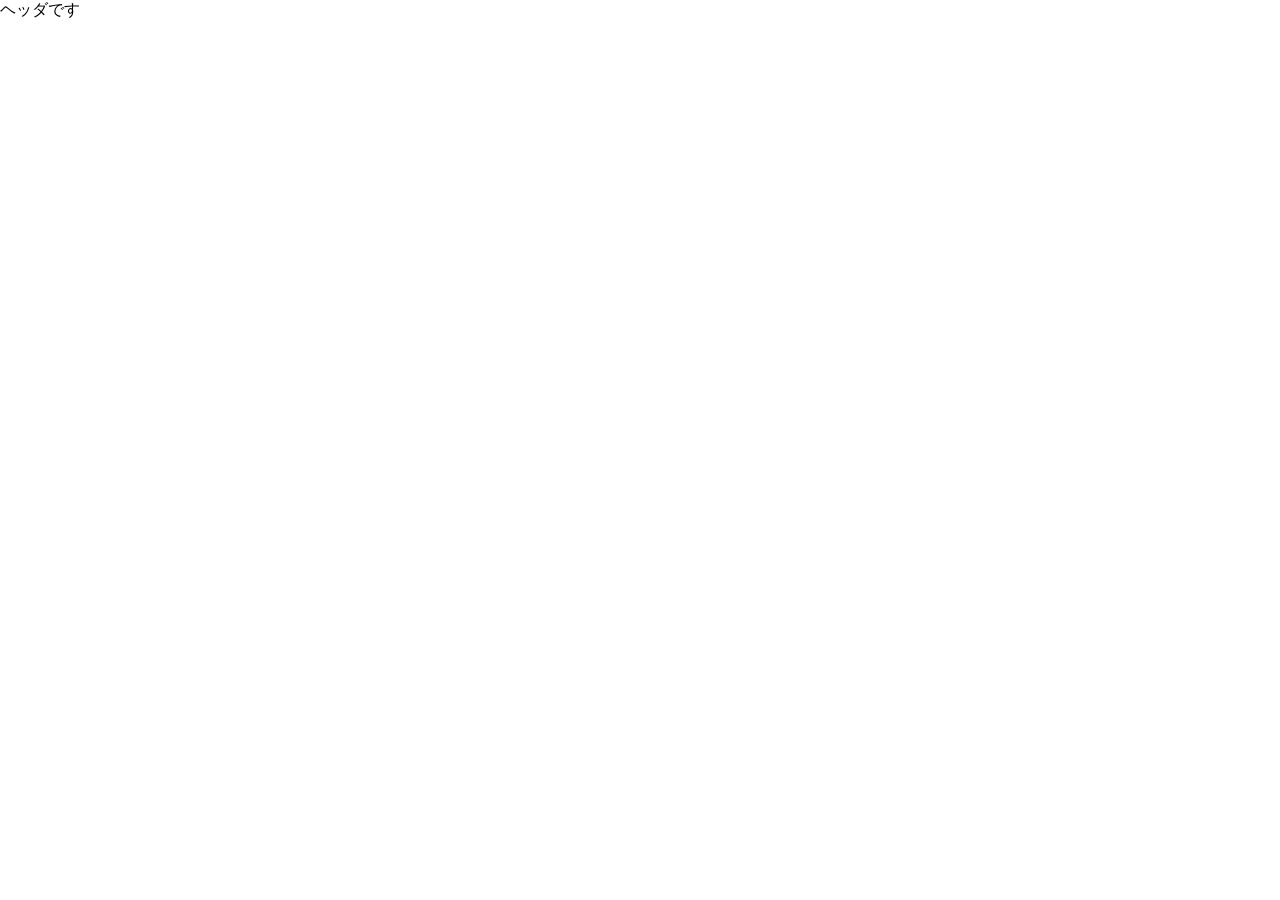
==== common.html @ 0cc83c43 "余分なcss初期化" ====
<!DOCTYPE html>
<html lang="ja">
  <head>
        <meta charset="UTF-8">
        <title>研究開発リテラシー15班</title>
        <meta name="description" content="#TODO">
        <meta name="viewport" content="width=device-width">
        <script src=""></script>
        <link href="css/common.css" rel="stylesheet">
  </head>
  <body>
    <header>
      <div>
        <p>
          ヘッダです
        </p>
      </div>
    </header>
  </body>
</html>
---- css/common.css ----
p,body,html,
*::after,
*::before{
	margin: 0;
	padding: 0;
	box-sizing: border-box;
}

html,body{
	height: 100%;
	width: 100%;
}
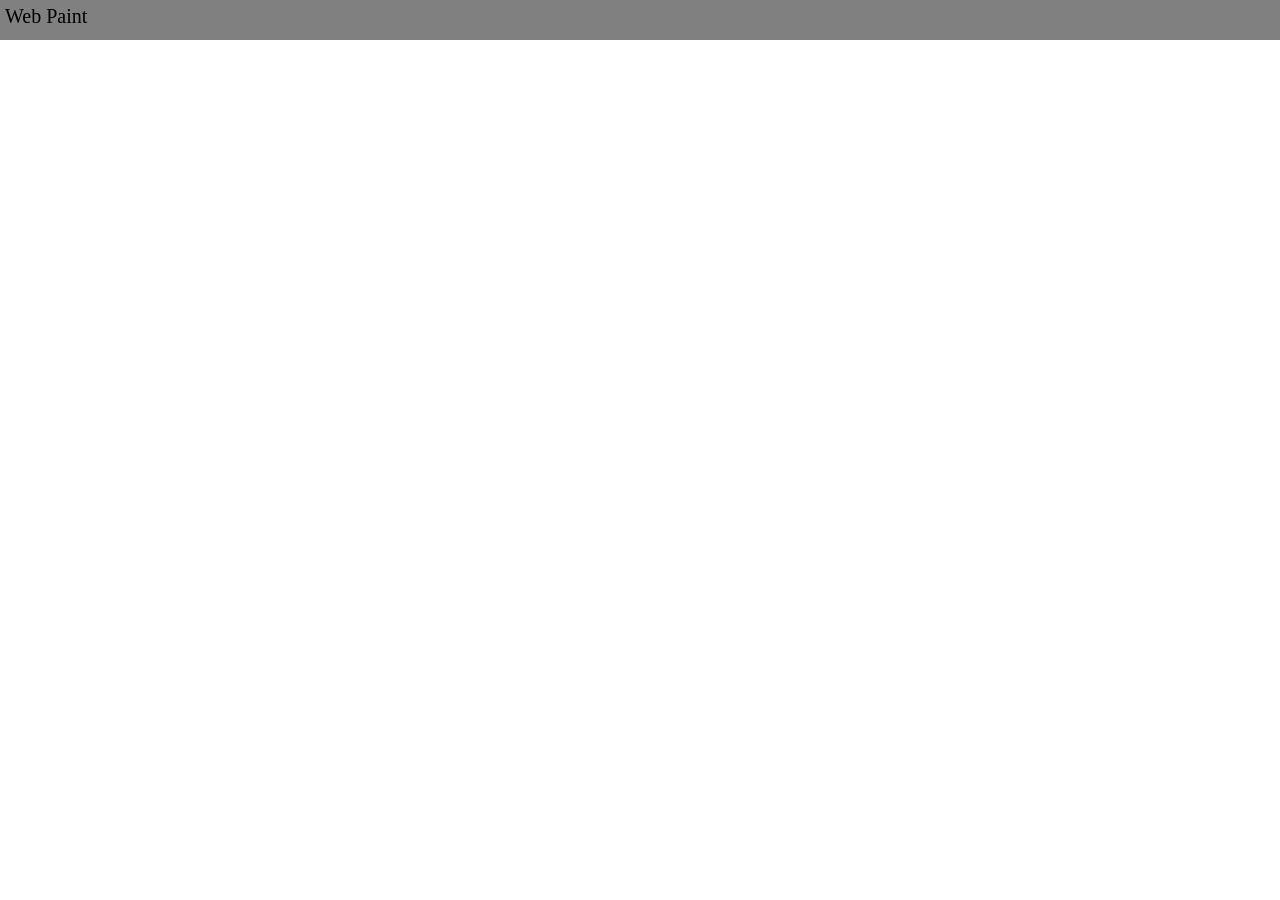
==== commit a1adab7a: "edit.html作業前" ====
--- a/common.html
+++ b/common.html
@@ -9,12 +9,16 @@
         <link href="css/common.css" rel="stylesheet">
   </head>
   <body>
-    <header>
-      <div>
-        <p>
-          ヘッダです
-        </p>
+    <header class="header">
+      <div class="pagetitle">
+        <a href="./index.html">Web Paint</a>
       </div>
     </header>
+    <main>
+
+    </main>
+    <footer class="footer">
+      
+    </footer>
   </body>
 </html>
--- a/css/common.css
+++ b/css/common.css
@@ -6,7 +6,22 @@
 	box-sizing: border-box;
 }
 
+a{
+	text-decoration: none;
+	color: inherit;
+}
+
 html,body{
 	height: 100%;
 	width: 100%;
+}
+
+.header{
+	background-color: gray;
+	height: 30px;
+	padding: 5px;
+}
+
+.pagetitle{
+	font-size: 20px;
 }
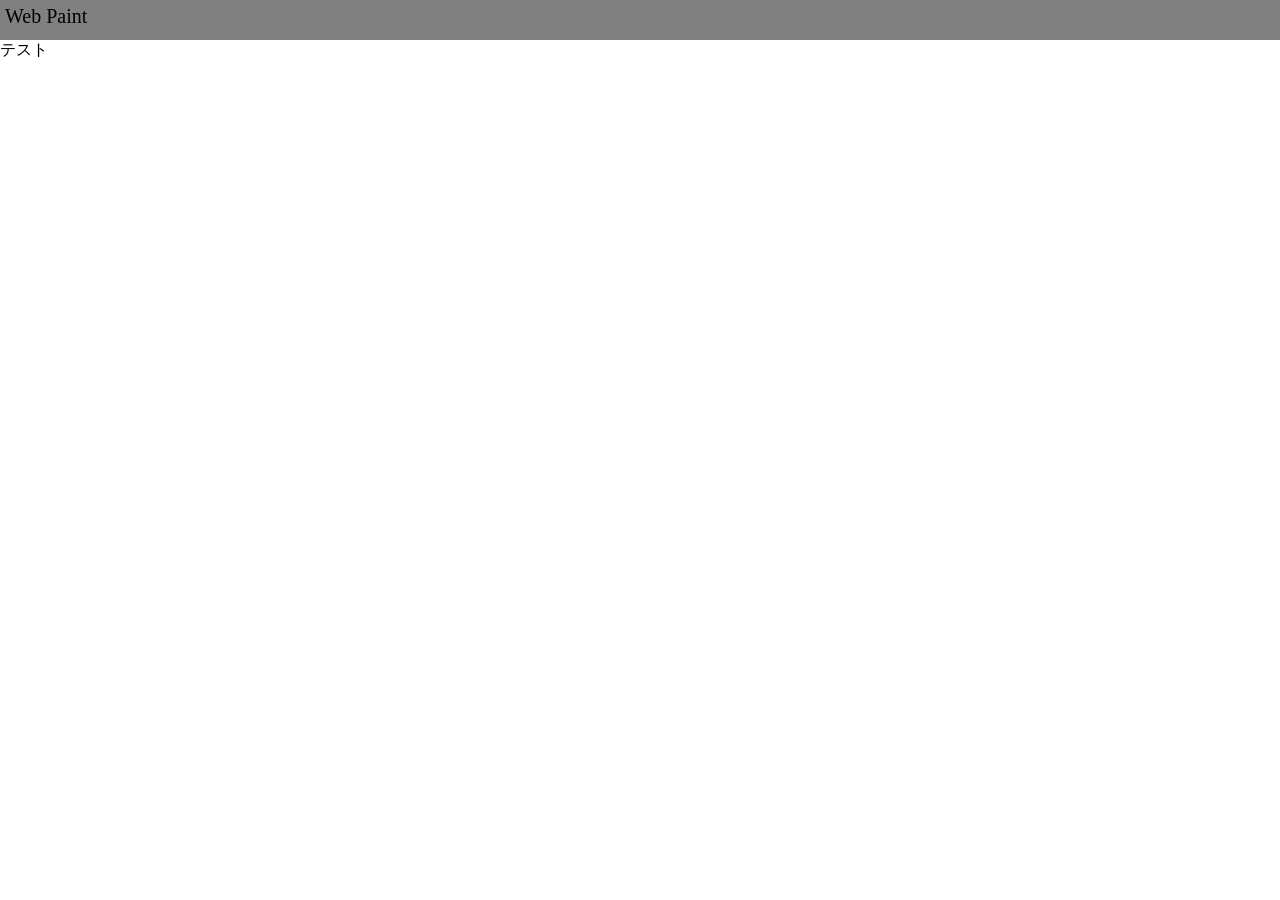
==== commit e1bb0b27: "test" ====
--- a/common.html
+++ b/common.html
@@ -15,6 +15,7 @@
       </div>
     </header>
     <main>
+      <p>テスト</p>
 
     </main>
     <footer class="footer">
--- a/css/common.css
+++ b/css/common.css
@@ -24,4 +24,5 @@
 
 .pagetitle{
 	font-size: 20px;
+	
 }
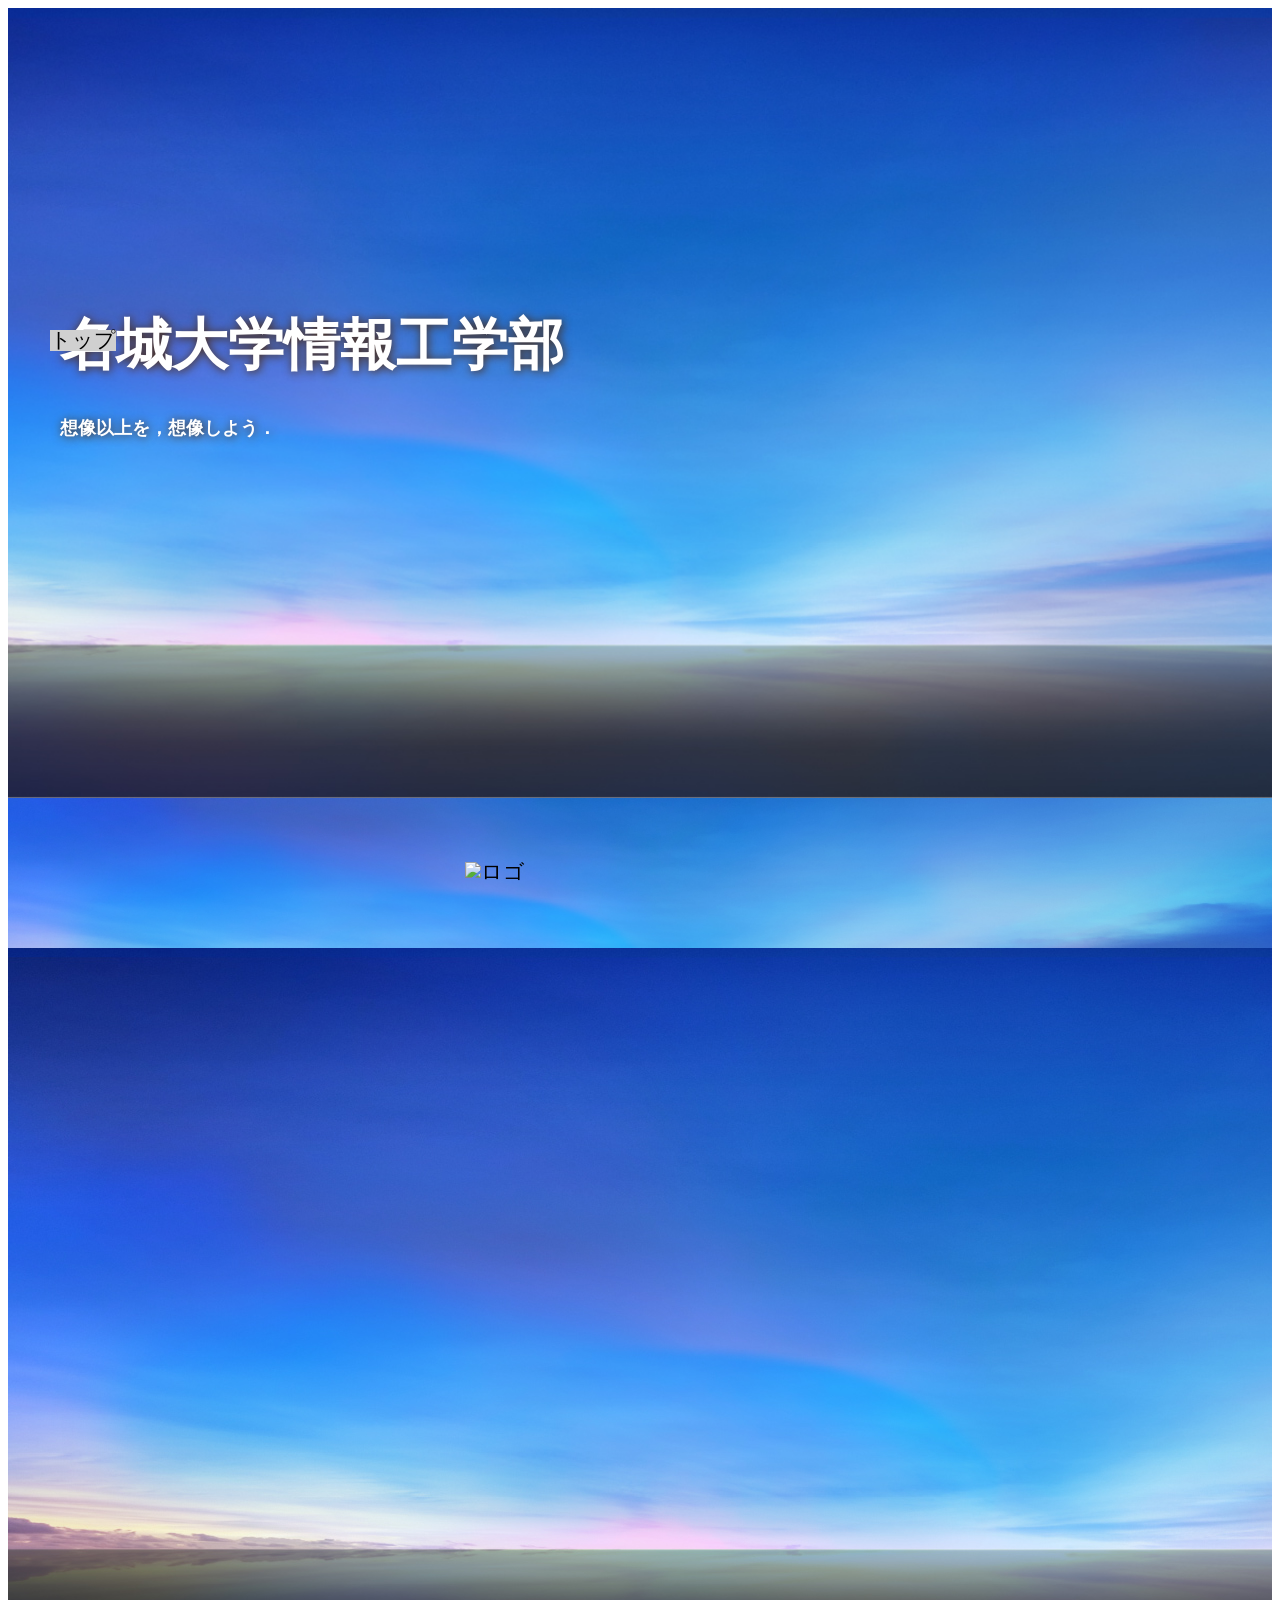
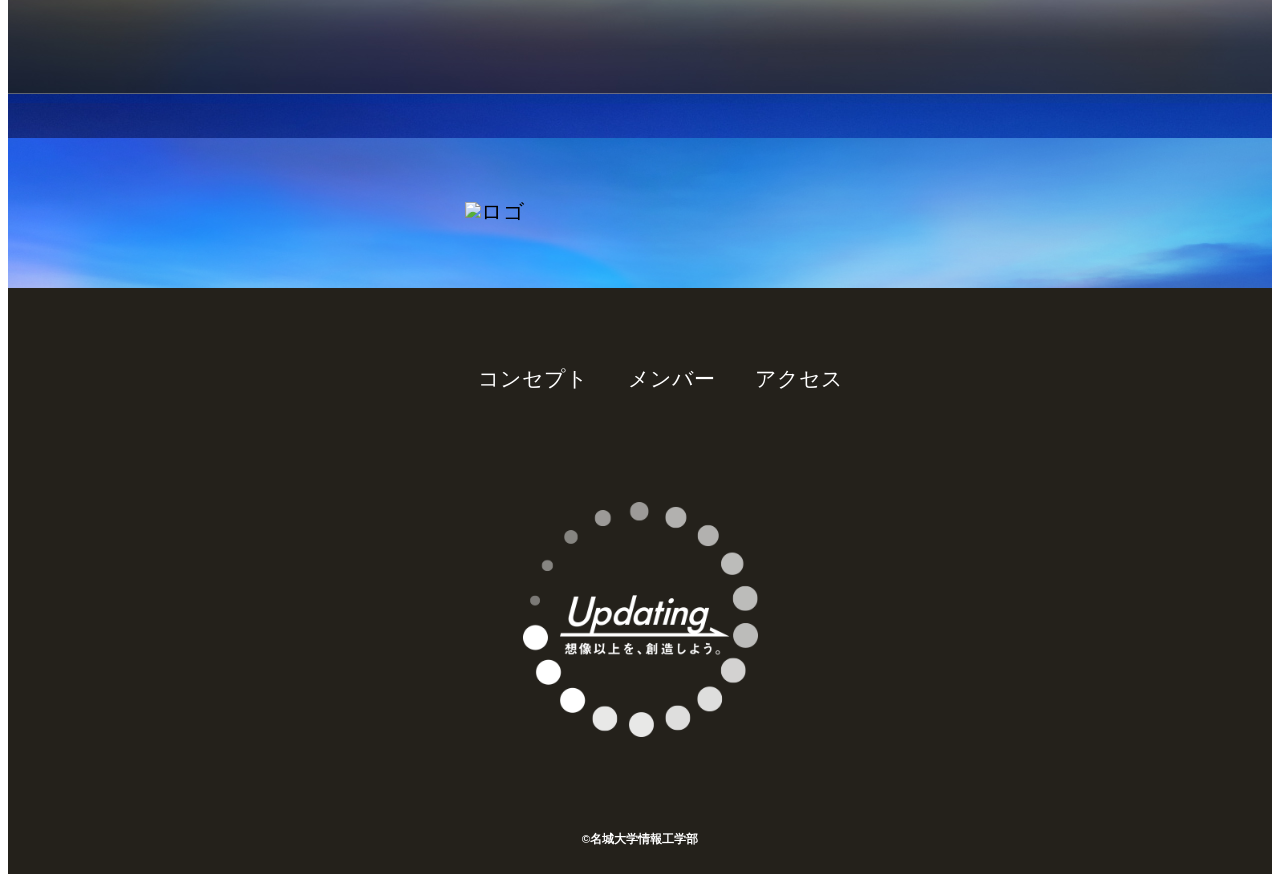
==== commit a70af77f: "edit common" ====
--- a/common.html
+++ b/common.html
@@ -5,21 +5,72 @@
         <title>研究開発リテラシー15班</title>
         <meta name="description" content="#TODO">
         <meta name="viewport" content="width=device-width">
-        <script src=""></script>
+        <script src="https://ajax.googleapis.com/ajax/libs/jquery/1.11.0/jquery.min.js"></script>
+        <script src="js/toggle-menu.js"></script>
         <link href="css/common.css" rel="stylesheet">
-  </head>
-  <body>
-    <header class="header">
-      <div class="pagetitle">
-        <a href="./index.html">Web Paint</a>
-      </div>
-    </header>
-    <main>
-      <p>テスト</p>
+</head>
+    <body>
+        <header class="header">
+          <!--いったんコメントアウト
+            <div class="header-inner">
+                <a class="header-logo" href="index.html">
+                    <img src="images/common/logo.png" alt="ロゴ">
+                </a>
+                <button class="toggle-menu-button"></button>
+                <div class="header-site-menu">
+                    <nav class="site-menu">
+                        <ul>
+                            <li><a href="concept.html">コンセプト</a></li>
+                            <li><a href="members.html">メンバー</a></li>
+                            <li><a href="access.html">アクセス</a></li>
+                        </ul>
+                    </nav>
+                </div>
+            </div>-->
+        </header>
+        <main class="main">
+            <nav class="floating">
+                <a href="#">トップ</a>
+            </nav>
+            <div class="first-view">
+                <div class="first-view-text">
+                    <h1>名城大学情報工学部</h1>
+                    <p>想像以上を，想像しよう．</p>
+                </div>
+            </div>
+            <!--ペイントへ-->
+            <div class="to-paint">
+                <a class="to-paint-logo" href="paint.html">
+                    <img src="images/common/logo.png" alt="ロゴ">
+                </a>
+                <button class="to-paint-button"></button>
+            </div>
+            <!--ぺいんと説明-->
+            <div class="explane">
+              
+            </div>
+            <!--ペイントへ-->
+            <div class="to-paint">
+                <a class="to-paint-logo" href="paint.html">
+                    <img src="images/common/logo.png" alt="ロゴ">
+                </a>
+                <button class="to-paint-button"></button>
+            </div>
 
-    </main>
+
+        </main>
     <footer class="footer">
-      
+                <nav class="site-menu">
+                    <ul>
+                        <li><a href="concept.html">コンセプト</a></li>
+                        <li><a href="members.html">メンバー</a></li>
+                        <li><a href="access.html">アクセス</a></li>
+                    </ul>
+                </nav>
+                <a class="footer-logo" href="index.html">
+                    <img src="images/common/logo_footer.png" alt="ロゴ">
+                </a>
+                <p class="copyright"><small>&copy;名城大学情報工学部</small></p>
     </footer>
   </body>
 </html>
--- a/css/common.css
+++ b/css/common.css
@@ -1,28 +1,224 @@
-p,body,html,
-*::after,
-*::before{
-	margin: 0;
-	padding: 0;
-	box-sizing: border-box;
-}
-
+@charset "utf-8";
+nav.floating {
+    position: absolute;
+    top: 100px;
+    left: 50px;
+    background-color: #d0d0d0;
+}
+::before,
+::after{
+    padding: 0;
+    margin: 0;
+    box-sizing:border-box;
+}
+ul, ol{
+    list-style: none;
+}
 a{
-	text-decoration: none;
-	color: inherit;
-}
-
-html,body{
-	height: 100%;
-	width: 100%;
-}
-
-.header{
-	background-color: gray;
-	height: 30px;
-	padding: 5px;
-}
-
-.pagetitle{
-	font-size: 20px;
-	
+    color: inherit;
+    text-decoration: none;
+}
+
+body{
+    font-family: sans-serif;
+    font-size: 16pt;
+    color: #000000;
+    line-height: 1;
+    background-color: #ffffff;
+}
+
+img{
+    max-width: 100%;
+}
+.first-view {
+    height: calc(100vh - 110px);
+    background-image: url(../images/index/bg_main.jpg);
+    background-repeat: no-repeat;
+    background-position: center center;
+    background-size: cover; display: flex;
+    align-items: center;
+}
+.first-view-text {
+    width: 100%;
+    max-width: 1200px;
+    margin-left: auto;
+    margin-right: auto;
+    padding-left: 40px;
+    padding-bottom: 80px;
+    color: #ffffff;
+    font-weight: bold;
+    text-shadow: 1px 1px 10px #4b2c14;
+}
+.first-view-text h1 {
+    font-family: 'Montserrat', sans-serif;
+    font-size: 56px;
+    line-height: 72px;
+}
+.first-view-text p {
+    font-size: 18px;
+    margin-top: 20px;
+}
+.lead {
+    max-width: 1200px;
+    margin: 60px auto;
+}
+
+
+.header-inner {
+    max-width: 1200px;
+    height: 110px;
+    margin-left: auto;
+    margin-right: auto;
+    padding-left: 40px;
+    padding-right: 40px;
+    display: flex;
+    justify-content: space-between;
+    align-items: center;
+}
+.toggle-menu-button {
+    display: none;
+}
+
+.header-logo {
+    display: block;
+    width: 170px;
+}
+
+.to-paint{
+	max-width: 100%;
+    height: 150px;
+    background-image: url(../images/index/bg_main.jpg);
+    background-repeat: no-repeat;
+    background-position: center center;
+    background-size: cover; display: flex;
+    align-items: center;
+	justify-content: center;
+}
+.to-paint-logo{
+	display: block;
+    width: 350px;
+	transition: transform 0.1s, filter 0.1s;
+}
+/* カーソルで触れたときのアクション */
+.to-paint-logo:hover {
+    filter: brightness(70%);
+}
+/* クリック時のアクション */
+.to-paint-logo:active {
+    transform: scale(0.95);
+    filter: brightness(70%);
+}
+
+
+.to-paint-button{
+	display: none;
+}
+
+.explane{
+	height: calc(100vh - 110px);
+    background-image: url(../images/index/bg_main.jpg);
+}
+
+
+
+.site-menu ul {
+    display: flex;
+}
+
+.site-menu ul li {
+    margin-left: 20px;
+    margin-right: 20px;
+}
+.site-menu ul li a {
+    font-family: 'Lato', sans-serif;
+}
+
+
+
+.footer {
+    color: #ffffff;
+    background-color: #24211b;
+    padding-top: 60px;
+    padding-bottom: 15px;
+    display: flex;
+    flex-direction: column;
+    align-items: center;
+}
+
+.footer-logo {
+    display: block;
+    width: 235px;
+    margin-top: 90px;
+}
+
+.copyright {
+    font-size: 14px;
+    font-weight: bold;
+    margin-top: 90px;
+}
+@media (max-width: 800px) {
+    .site-menu ul {
+    display: block;
+    text-align: center;
+    }
+    .site-menu li {
+    margin-top: 20px;
+    }
+    .header {
+    position: fixed;
+    top: 0;
+    left: 0;
+    right: 0;
+    background-color: #ffffff;
+    height: 50px;
+    z-index: 10;
+    box-shadow: 0 3px 6px rgba(0, 0, 0, 0.1);
+    }
+    .header-inner {
+    padding-left: 20px;
+    padding-right: 20px;
+    height: 100%;
+    position: relative;
+    }
+    .header-logo {
+    width: 100px;
+    }
+    .main {
+    padding-top: 50px;
+    }
+    .footer-logo {
+    margin-top: 60px;
+    }
+    .header-site-menu {
+        position: absolute;
+        top: 100%;
+        left: 0;
+        right: 0;
+        color: #ffffff;
+        background-color: #736e62;
+        padding-top: 30px;
+        padding-bottom: 50px;
+        display: none;
+    }
+    .header-site-menu.is-show{
+        display: block;
+    }
+
+    .toggle-menu-button{
+        display: block;
+        width: 44px;
+        height: 34px;
+        background-image: url(../images/common/icon-menu.png);
+        background-size: 50%;
+        background-position: center;
+        background-repeat: no-repeat;
+        background-color: transparent;
+        border: none;
+        border-radius: 0;
+        outline: none;
+    }
+    
+    .copyright {
+    margin-top: 50px;
+    }
 }
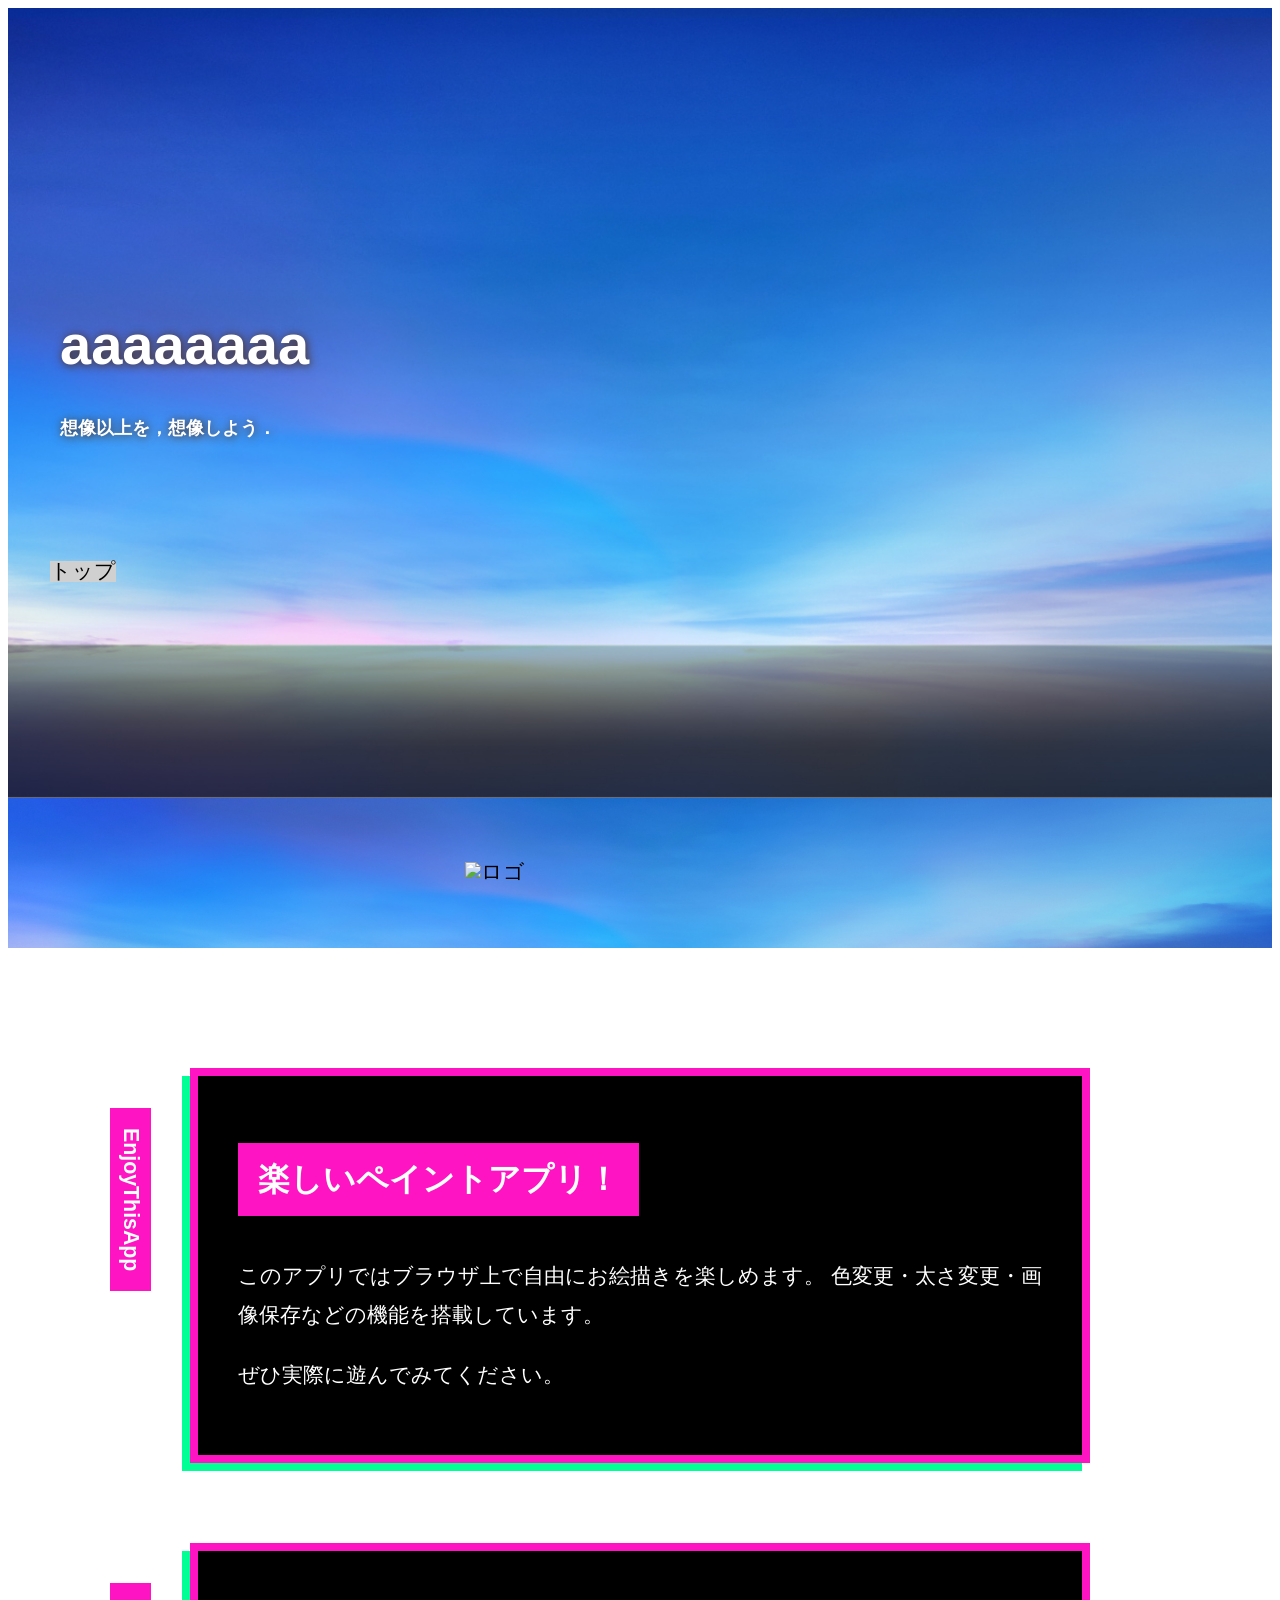
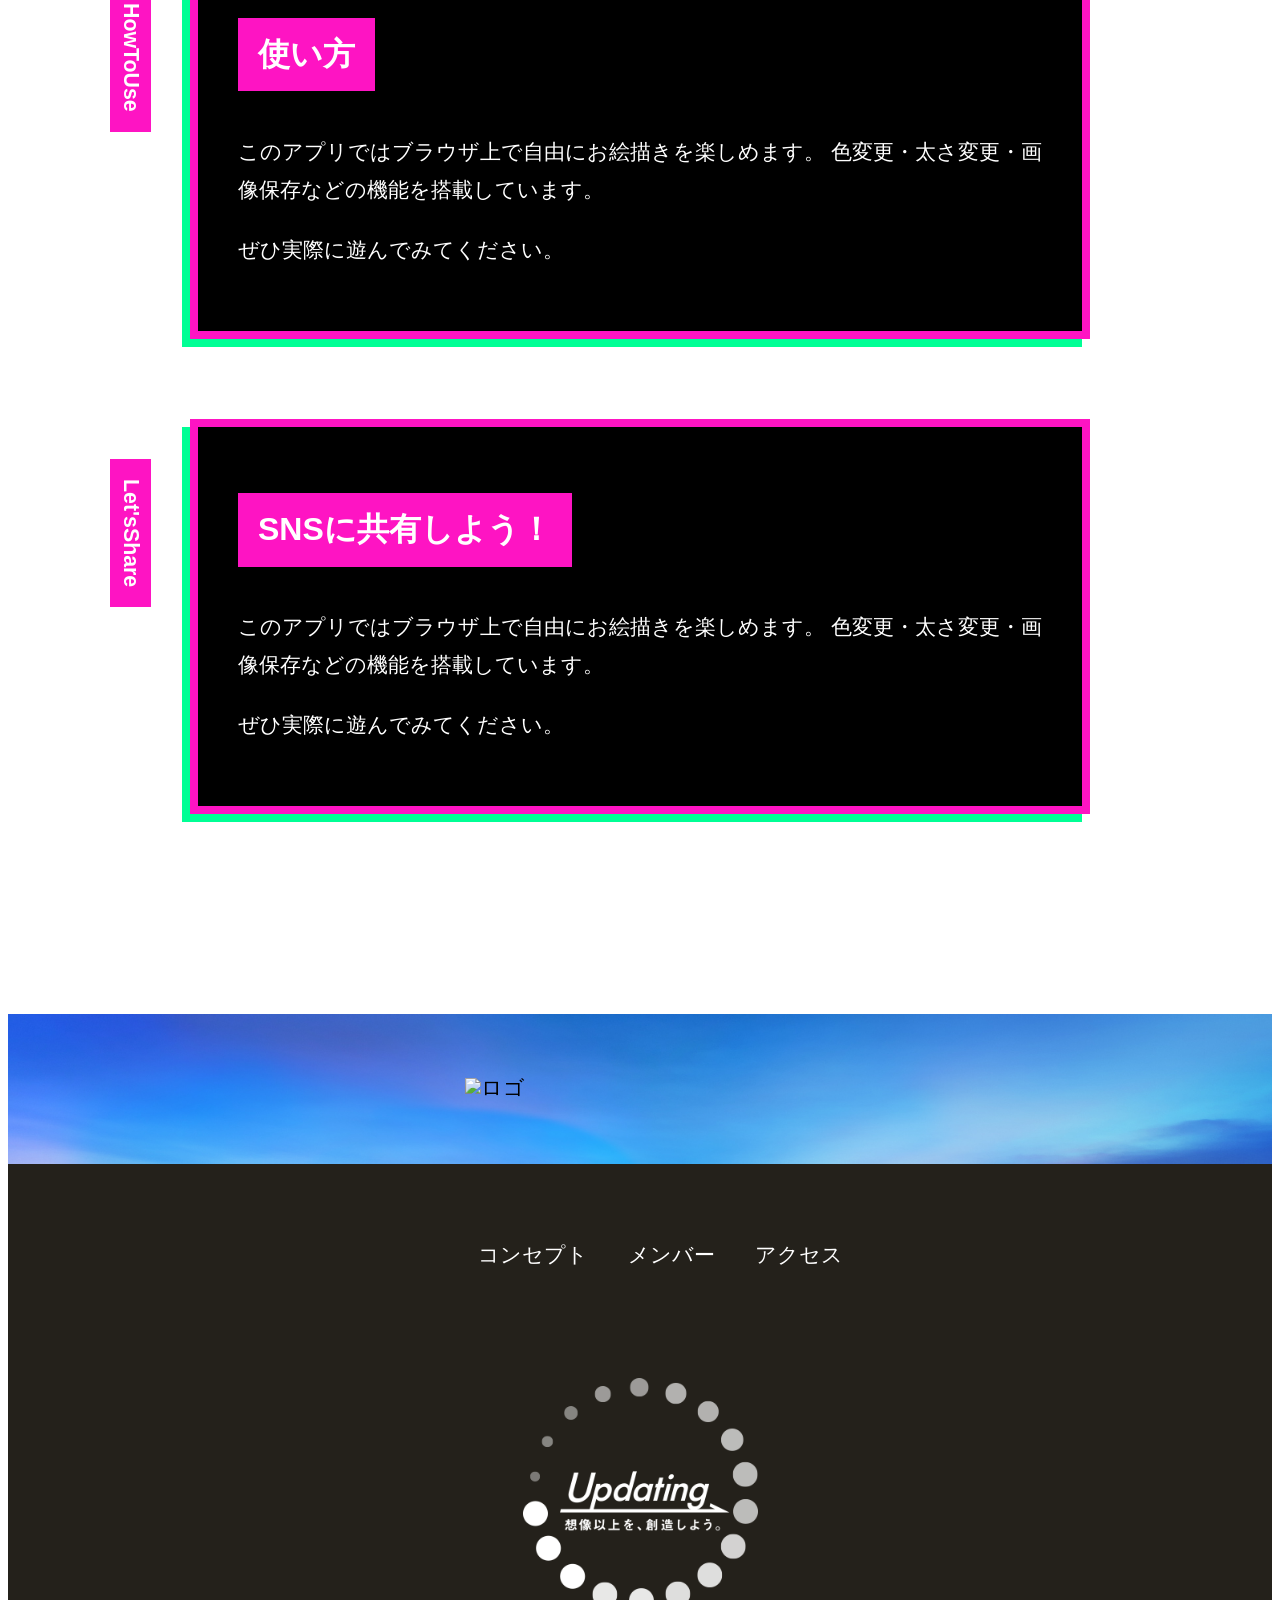
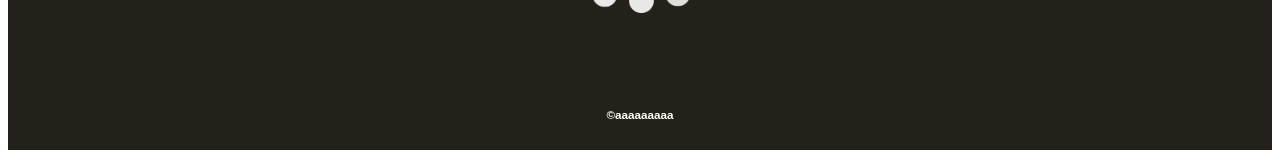
==== commit a75e3eb9: "edit common2" ====
--- a/common.html
+++ b/common.html
@@ -6,7 +6,7 @@
         <meta name="description" content="#TODO">
         <meta name="viewport" content="width=device-width">
         <script src="https://ajax.googleapis.com/ajax/libs/jquery/1.11.0/jquery.min.js"></script>
-        <script src="js/toggle-menu.js"></script>
+        
         <link href="css/common.css" rel="stylesheet">
 </head>
     <body>
@@ -34,7 +34,7 @@
             </nav>
             <div class="first-view">
                 <div class="first-view-text">
-                    <h1>名城大学情報工学部</h1>
+                    <h1>aaaaaaaa</h1>
                     <p>想像以上を，想像しよう．</p>
                 </div>
             </div>
@@ -47,7 +47,53 @@
             </div>
             <!--ぺいんと説明-->
             <div class="explane">
-              
+                <div class="explane-inner">
+                    <div class="news-item">
+                    <div class="news-tag">
+                        EnjoyThisApp
+                    </div>
+                    <div class="news-box">
+                        <h2>楽しいペイントアプリ！</h2>
+                        <p>
+                            このアプリではブラウザ上で自由にお絵描きを楽しめます。
+                            色変更・太さ変更・画像保存などの機能を搭載しています。
+                        </p>
+                        <p>
+                            ぜひ実際に遊んでみてください。
+                        </p>
+                    </div>
+                    </div>
+                    <div class="news-item">
+                    <div class="news-tag">
+                        HowToUse
+                    </div>
+                    <div class="news-box">
+                        <h2>使い方</h2>
+                        <p>
+                            このアプリではブラウザ上で自由にお絵描きを楽しめます。
+                            色変更・太さ変更・画像保存などの機能を搭載しています。
+                        </p>
+                        <p>
+                            ぜひ実際に遊んでみてください。
+                        </p>
+                    </div>
+                    </div>
+                    <div class="news-item">
+                    <div class="news-tag">
+                        Let'sShare
+                    </div>
+                    <div class="news-box">
+                        <h2>SNSに共有しよう！</h2>
+                        <p>
+                            このアプリではブラウザ上で自由にお絵描きを楽しめます。
+                            色変更・太さ変更・画像保存などの機能を搭載しています。
+                        </p>
+                        <p>
+                            ぜひ実際に遊んでみてください。
+                        </p>
+                    </div>
+                    </div>
+                </div>
             </div>
             <!--ペイントへ-->
             <div class="to-paint">
@@ -70,7 +116,9 @@
                 <a class="footer-logo" href="index.html">
                     <img src="images/common/logo_footer.png" alt="ロゴ">
                 </a>
-                <p class="copyright"><small>&copy;名城大学情報工学部</small></p>
+                <p class="copyright"><small>&copy;aaaaaaaaa</small></p>
     </footer>
+    <script src="js/toggle-menu.js"></script>
+    <script src="js/fadein.js"></script>
   </body>
 </html>
--- a/css/common.css
+++ b/css/common.css
@@ -108,16 +108,66 @@
     transform: scale(0.95);
     filter: brightness(70%);
 }
-
-
 .to-paint-button{
 	display: none;
 }
 
 .explane{
-	height: calc(100vh - 110px);
-    background-image: url(../images/index/bg_main.jpg);
-}
+    background-image: url("../images/common/mainBg.png");
+    background-size: cover;
+    background-position: center;
+    padding:120px 0;
+    background-attachment: fixed;
+}
+
+.explane-inner{
+    width:80%;
+    max-width:900px;
+    margin:0 auto;
+    position:relative;
+}
+
+.news-item{
+    position: relative;
+    margin-bottom: 80px;
+
+    opacity:0;
+    transform:translateY(60px) scale(0.9);
+    transition:all 0.8s ease;
+}
+.news-item.show{
+    opacity:1;
+    transform:translateY(0) scale(1);
+}
+
+.news-tag{
+    position:absolute;
+    left:-80px;
+    top:40px;
+    background:#fe14c3;
+    color:white;
+    writing-mode: vertical-rl;
+    padding:20px 10px;
+    font-weight:bold;
+}
+
+.news-box{
+    background:#000000;
+    color:white;
+    border:8px solid #fe14c3;
+    padding:40px;
+    line-height:1.8;
+    box-shadow:-8px 8px 0px #00ff95;
+    margin-bottom:80px;
+}
+
+.news-box h2{
+    background:#fe14c3;
+    display:inline-block;
+    padding:8px 20px;
+    margin-bottom:20px;
+}
+
 
 
 
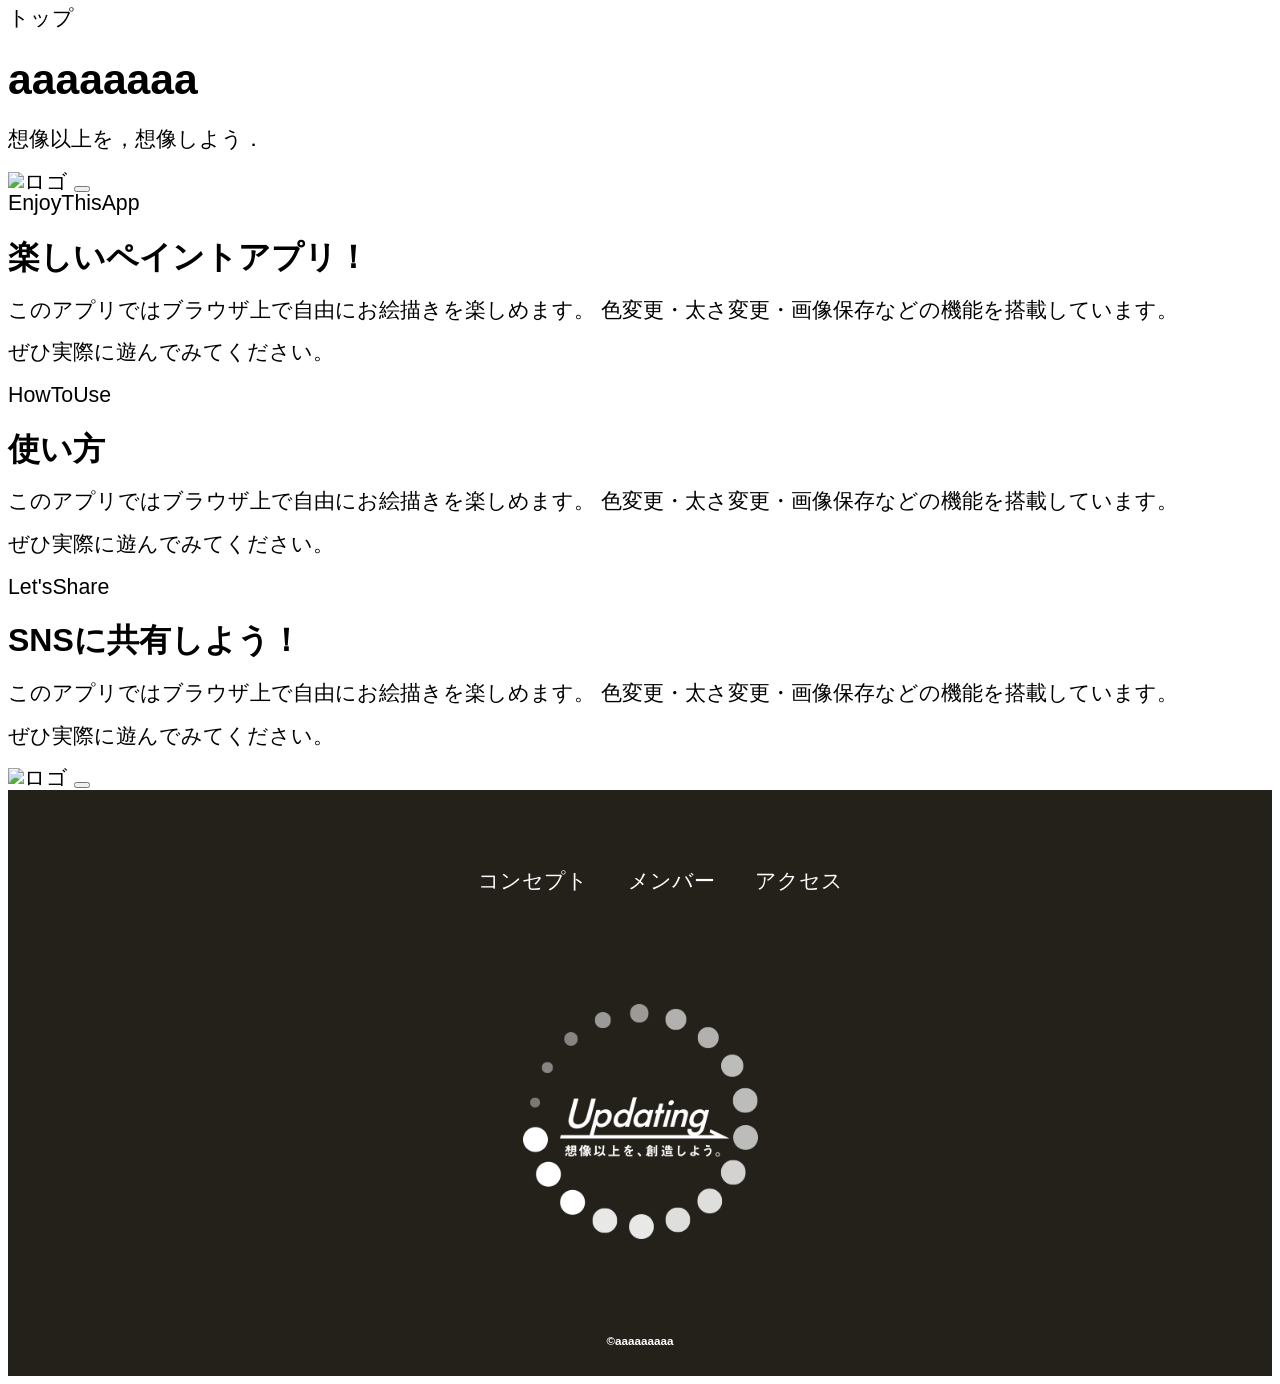
==== commit 65301b14: "create index.css and index.html" ====
--- a/common.html
+++ b/common.html
@@ -8,6 +8,10 @@
         <script src="https://ajax.googleapis.com/ajax/libs/jquery/1.11.0/jquery.min.js"></script>
         
         <link href="css/common.css" rel="stylesheet">
+        <!-- ドットのフォント -->
+        <link rel="preconnect" href="https://fonts.googleapis.com">
+        <link rel="preconnect" href="https://fonts.gstatic.com" crossorigin>
+        <link href="https://fonts.googleapis.com/css2?family=DotGothic16&display=swap" rel="stylesheet">
 </head>
     <body>
         <header class="header">
--- a/css/common.css
+++ b/css/common.css
@@ -1,10 +1,5 @@
 @charset "utf-8";
-nav.floating {
-    position: absolute;
-    top: 100px;
-    left: 50px;
-    background-color: #d0d0d0;
-}
+
 ::before,
 ::after{
     padding: 0;
@@ -18,6 +13,7 @@
     color: inherit;
     text-decoration: none;
 }
+    
 
 body{
     font-family: sans-serif;
@@ -30,34 +26,8 @@
 img{
     max-width: 100%;
 }
-.first-view {
-    height: calc(100vh - 110px);
-    background-image: url(../images/index/bg_main.jpg);
-    background-repeat: no-repeat;
-    background-position: center center;
-    background-size: cover; display: flex;
-    align-items: center;
-}
-.first-view-text {
-    width: 100%;
-    max-width: 1200px;
-    margin-left: auto;
-    margin-right: auto;
-    padding-left: 40px;
-    padding-bottom: 80px;
-    color: #ffffff;
-    font-weight: bold;
-    text-shadow: 1px 1px 10px #4b2c14;
-}
-.first-view-text h1 {
-    font-family: 'Montserrat', sans-serif;
-    font-size: 56px;
-    line-height: 72px;
-}
-.first-view-text p {
-    font-size: 18px;
-    margin-top: 20px;
-}
+
+
 .lead {
     max-width: 1200px;
     margin: 60px auto;
@@ -83,93 +53,6 @@
     display: block;
     width: 170px;
 }
-
-.to-paint{
-	max-width: 100%;
-    height: 150px;
-    background-image: url(../images/index/bg_main.jpg);
-    background-repeat: no-repeat;
-    background-position: center center;
-    background-size: cover; display: flex;
-    align-items: center;
-	justify-content: center;
-}
-.to-paint-logo{
-	display: block;
-    width: 350px;
-	transition: transform 0.1s, filter 0.1s;
-}
-/* カーソルで触れたときのアクション */
-.to-paint-logo:hover {
-    filter: brightness(70%);
-}
-/* クリック時のアクション */
-.to-paint-logo:active {
-    transform: scale(0.95);
-    filter: brightness(70%);
-}
-.to-paint-button{
-	display: none;
-}
-
-.explane{
-    background-image: url("../images/common/mainBg.png");
-    background-size: cover;
-    background-position: center;
-    padding:120px 0;
-    background-attachment: fixed;
-}
-
-.explane-inner{
-    width:80%;
-    max-width:900px;
-    margin:0 auto;
-    position:relative;
-}
-
-.news-item{
-    position: relative;
-    margin-bottom: 80px;
-
-    opacity:0;
-    transform:translateY(60px) scale(0.9);
-    transition:all 0.8s ease;
-}
-.news-item.show{
-    opacity:1;
-    transform:translateY(0) scale(1);
-}
-
-.news-tag{
-    position:absolute;
-    left:-80px;
-    top:40px;
-    background:#fe14c3;
-    color:white;
-    writing-mode: vertical-rl;
-    padding:20px 10px;
-    font-weight:bold;
-}
-
-.news-box{
-    background:#000000;
-    color:white;
-    border:8px solid #fe14c3;
-    padding:40px;
-    line-height:1.8;
-    box-shadow:-8px 8px 0px #00ff95;
-    margin-bottom:80px;
-}
-
-.news-box h2{
-    background:#fe14c3;
-    display:inline-block;
-    padding:8px 20px;
-    margin-bottom:20px;
-}
-
-
-
 
 .site-menu ul {
     display: flex;
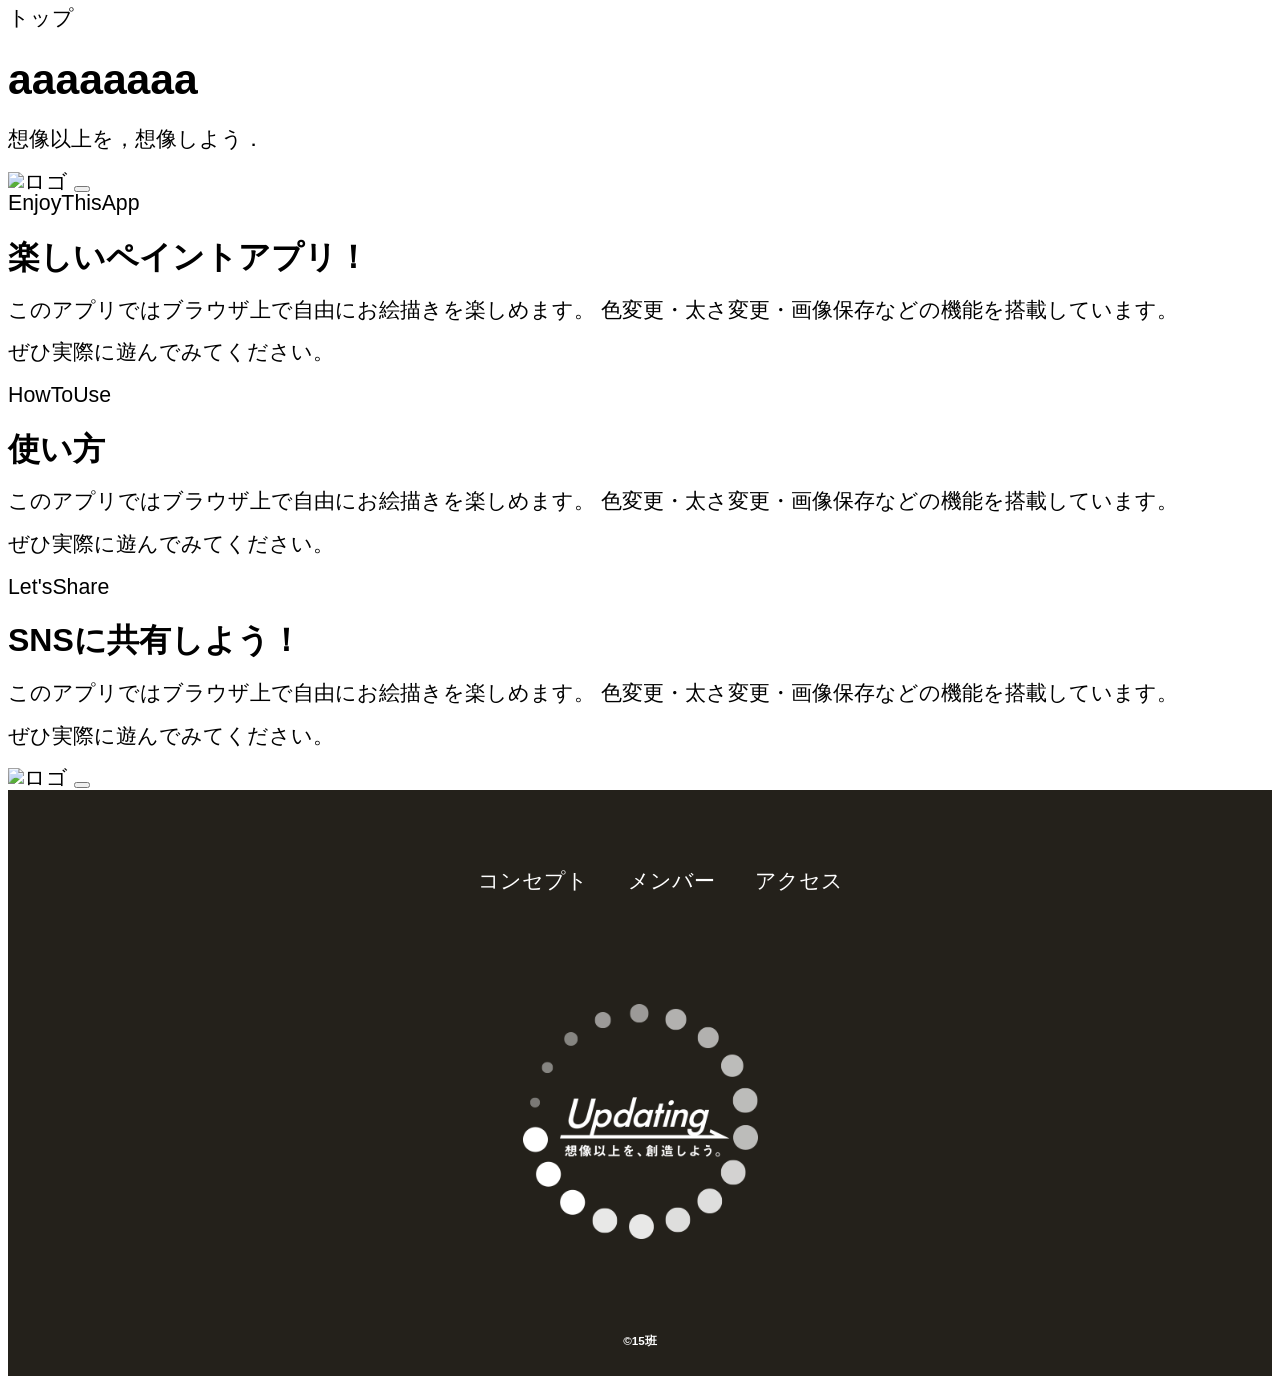
==== commit 253e45ed: "test" ====
--- a/common.html
+++ b/common.html
@@ -15,7 +15,7 @@
 </head>
     <body>
         <header class="header">
-          <!--いったんコメントアウト
+          <!--いったんコメントアウトtest
             <div class="header-inner">
                 <a class="header-logo" href="index.html">
                     <img src="images/common/logo.png" alt="ロゴ">
@@ -120,7 +120,7 @@
                 <a class="footer-logo" href="index.html">
                     <img src="images/common/logo_footer.png" alt="ロゴ">
                 </a>
-                <p class="copyright"><small>&copy;aaaaaaaaa</small></p>
+                <p class="copyright"><small>&copy;15班</small></p>
     </footer>
     <script src="js/toggle-menu.js"></script>
     <script src="js/fadein.js"></script>
